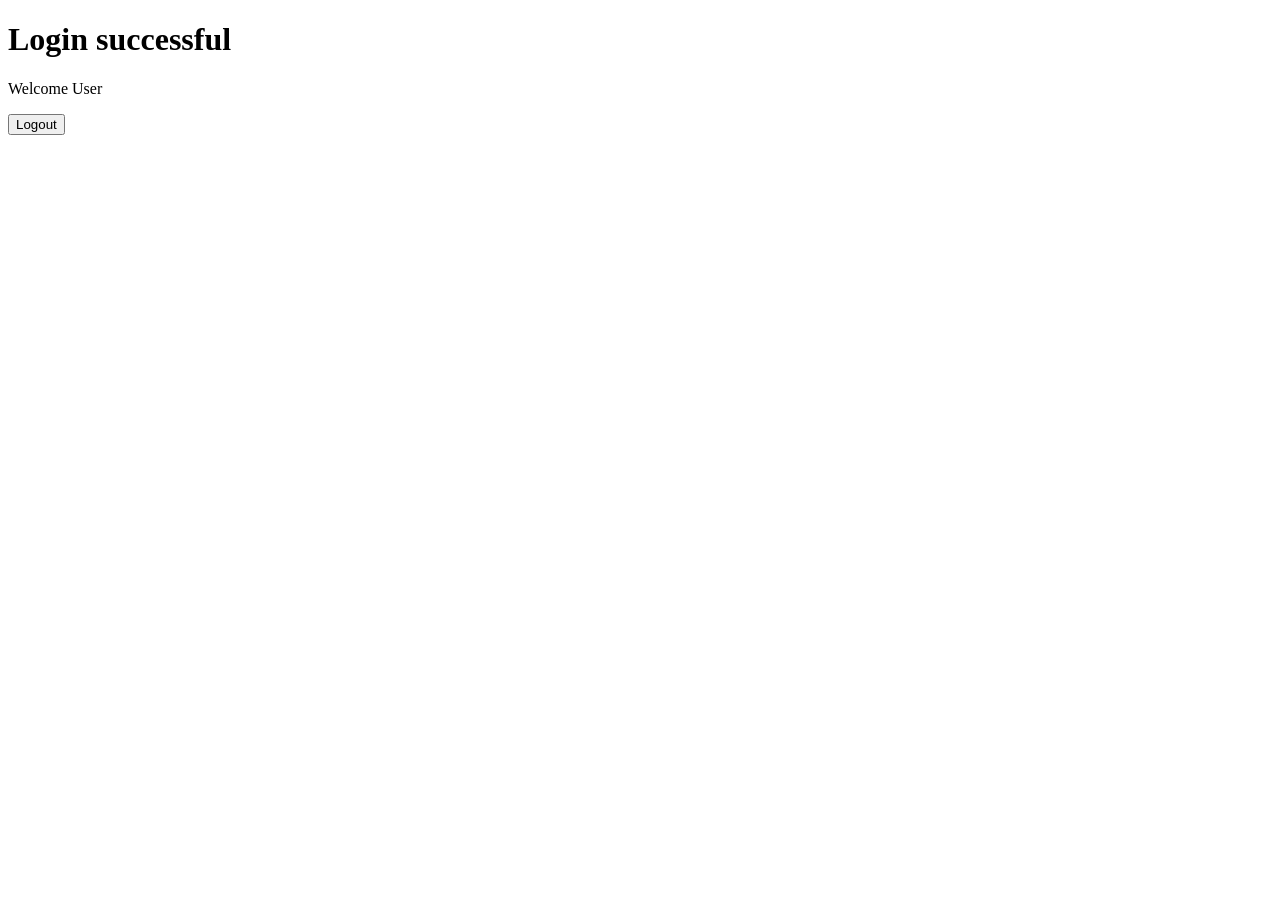
==== src/main/resources/templates/index.html @ 3c12b65b "fix: Configure SecurityService to implement database-backed logic and add home page." ====
<!DOCTYPE html>
<html lang="en" xmlns:th="http://www.thymeleaf.org"
      xmlns:sec="http://www.thymeleaf.org/extras/spring-security">
<head>
    <meta charset="UTF-8">
    <title>Home- Blog App</title>
</head>
<body>
<div sec:authorize="isAuthenticated()">
    <h1>Login successful</h1>
    <p>Welcome <span sec:authentication="name">User</span></p>
</div>

<form th:action="@{/logout}" method="post">
    <button type="submit">Logout</button>
</form>

</body>
</html>
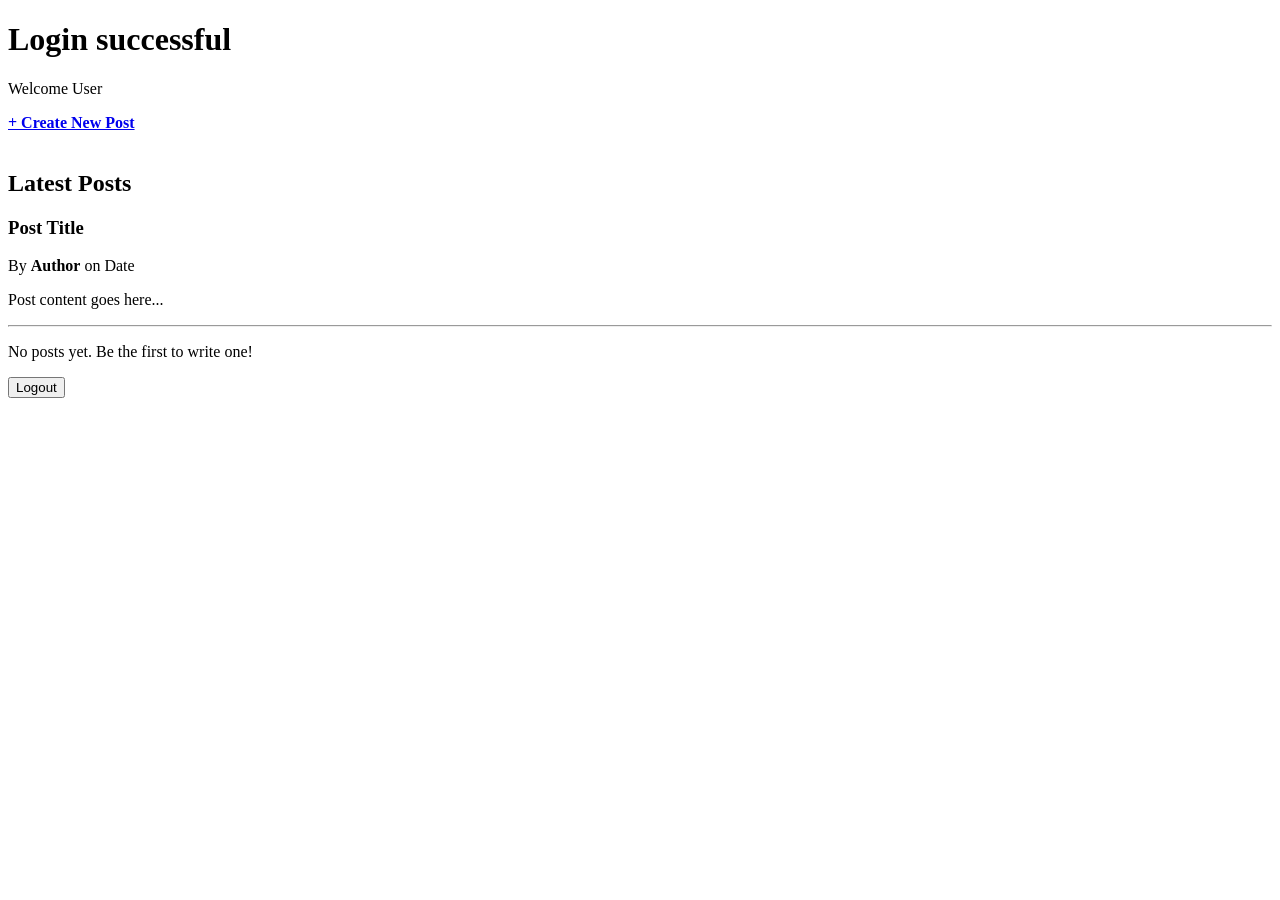
==== commit 5274407c: "feat: Implement blog post creation and feed display" ====
--- a/src/main/resources/templates/index.html
+++ b/src/main/resources/templates/index.html
@@ -9,7 +9,28 @@
 <div sec:authorize="isAuthenticated()">
     <h1>Login successful</h1>
     <p>Welcome <span sec:authentication="name">User</span></p>
+    <a href="/posts/new"><strong>+ Create New Post</strong></a>
+    <br><br>
 </div>
+
+<h2>Latest Posts</h2>
+<div th:each="post : ${posts}">
+    <h3 th:text="${post.title}">Post Title</h3>
+
+    <p>
+        By <strong th:text="${post.author.username}">Author</strong>
+        on <span th:text="${post.createdAt}">Date</span>
+    </p>
+
+    <p th:text="${post.content}">Post content goes here...</p>
+    <hr>
+</div>
+
+
+<div th:if="${posts.isEmpty()}">
+    <p>No posts yet. Be the first to write one!</p>
+</div>
+
 
 <form th:action="@{/logout}" method="post">
     <button type="submit">Logout</button>
